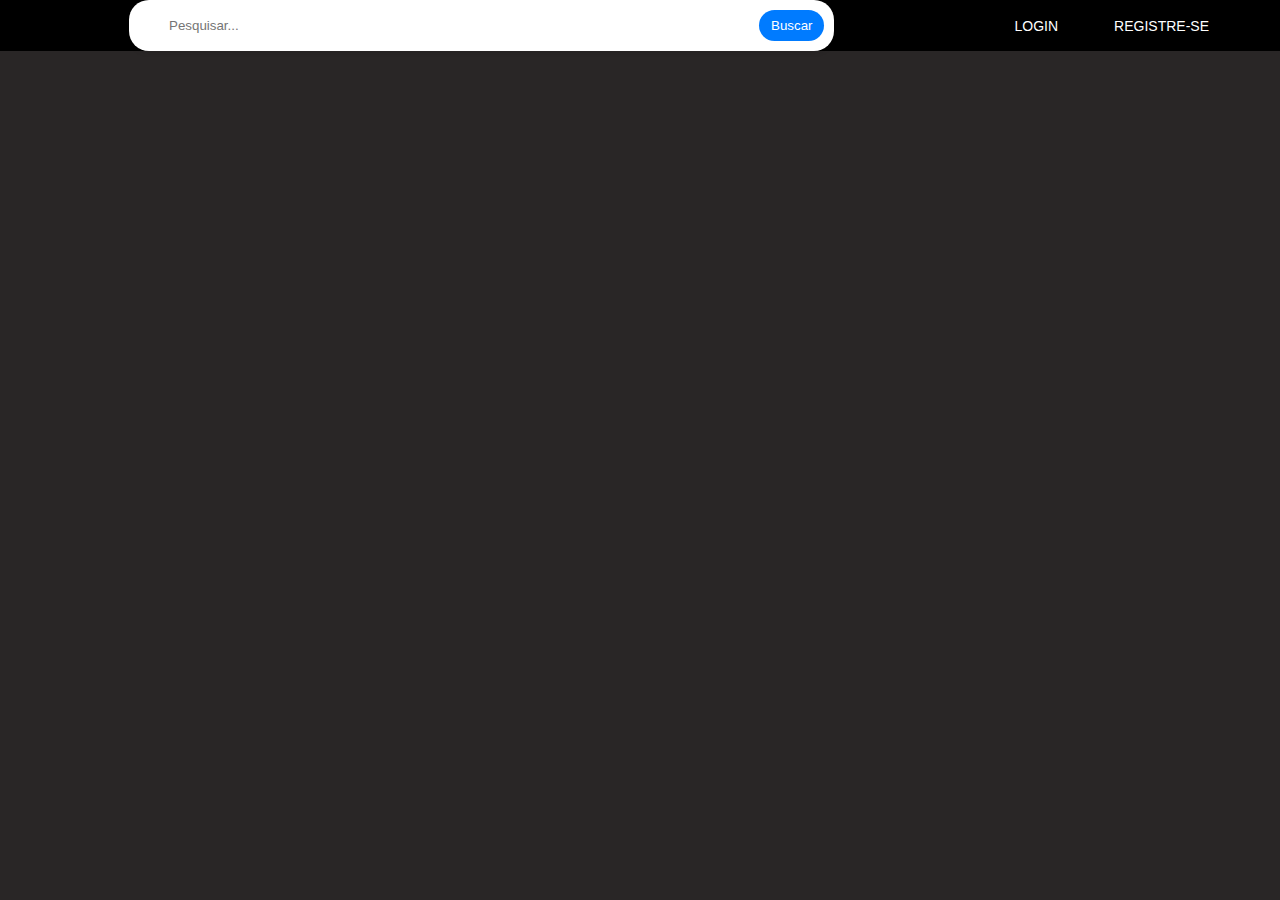
==== likecore/index.html @ 0aa755f7 "Add files via upload" ====
<!DOCTYPE html>
<html lang="en">
<head>
    <meta charset="UTF-8">
    <meta name="viewport" content="width=device-width, initial-scale=1.0">
    <link rel="stylesheet" href="style.css">
    <title>LickCore </title>
</head>
<body>

        <header>
    
    <div class="container-logo">    
    
    <div class="logo-imagem">
        <img src="/img/likecorelogo.png" alt="" width="100px">
        
    
    </div>
    
    </div> <!--container-logo--> 

    <div class="search-container">
        <div class="search-icon">
          <img src="/img/magnifying-glass.png" alt="" width="24px">
        </div>
        <input type="text" class="search-input" placeholder="Pesquisar...">
        <button class="search-button">Buscar</button>
        
      </div> 


    <div class="menu">
        <ul>
            <li><a href="/indexs/index2.html">Login</a></li>
            <li><a href="/registro/index-registro.html">Registre-se</a></li>
            
        </ul>
    
    </div><!--menu-->
    
    
     </header>
    
</body>
</html>
---- likecore/style.css ----
*{
    padding: 0;
    margin: 0;
    box-sizing: border-box;
  }
  
  body{
  background-color:#292626 ;
  }
  header{
  width: 100%;
  background-color:#000000; 
  display: flex;
  align-items: center;
  justify-content: space-around;
  padding: 0px 3px; 
  }
   
  .container-logo{
    display: flex;
  }
  
  .logo-imagem{
    margin-left: 0px;
   }
  
  .menu{
    margin-left: 70px;
  
  }
  
  .menu li{
    display: inline-block;
    margin: 0 16px;
  }
  .menu li a{
    font-family: 'Gill Sans', 'Gill Sans MT', Calibri, 'Trebuchet MS', sans-serif;
    font-size: 14px;
    text-decoration: none;
    color: white;
    text-transform: uppercase;
    padding: 15px 10px;
    border-radius: 15px;
  }
  
  .menu li a:hover{
    background-color:#0c3a9b;
  }

  
     .search-container {
      display: flex;
      align-items: center;
      background-color: #fff;
      border-radius: 20px;
      box-shadow: 0 2px 5px rgba(0, 0, 0, 0.1);
      padding: 10px;
    }
    
    .search-input {
      border: none;
      outline: none;
      padding: 8px;
      padding-left: 30px;
      border-radius: 20px;
      width: 620px;
    }
    
    .search-button {
      background-color: #007bff;
      color: #fff;
      border: none;
      border-radius: 20px;
      padding: 8px 12px;
      cursor: pointer;
    }
    
    .search-container img{
      align-items: center;
    }
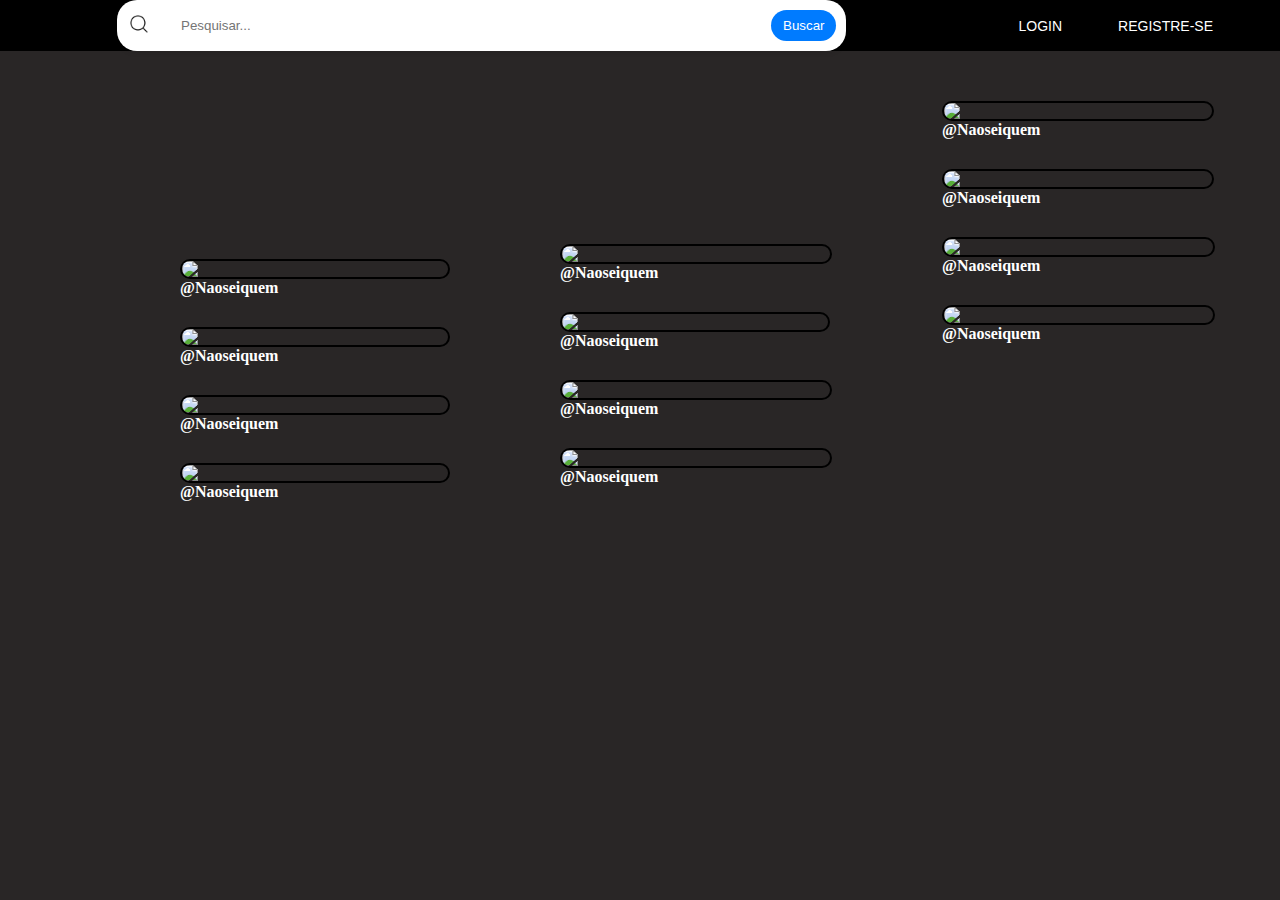
==== commit 011a130e: "Add files via upload" ====
--- a/likecore/index.html
+++ b/likecore/index.html
@@ -1,46 +1,158 @@
 <!DOCTYPE html>
 <html lang="en">
+
 <head>
     <meta charset="UTF-8">
     <meta name="viewport" content="width=device-width, initial-scale=1.0">
     <link rel="stylesheet" href="style.css">
-    <title>LickCore </title>
+    <title>LickCore</title>
 </head>
-<body>
 
-        <header>
-    
-    <div class="container-logo">    
-    
-    <div class="logo-imagem">
-        <img src="/img/likecorelogo.png" alt="" width="100px">
-        
-    
-    </div>
-    
-    </div> <!--container-logo--> 
+<header>
+
+    <div class="container-logo">
+
+        <div class="logo-imagem">
+            <img src="likecore/img/likecorelogo.png" alt="" width="100px">
+
+
+        </div>
+
+    </div> <!--container-logo-->
 
     <div class="search-container">
         <div class="search-icon">
-          <img src="/img/magnifying-glass.png" alt="" width="24px">
+            <img src="/likecore/img/magnifying-glass.png" alt="" width="24px">
         </div>
         <input type="text" class="search-input" placeholder="Pesquisar...">
         <button class="search-button">Buscar</button>
-        
-      </div> 
+
+    </div>
 
 
     <div class="menu">
         <ul>
-            <li><a href="/indexs/index2.html">Login</a></li>
-            <li><a href="/registro/index-registro.html">Registre-se</a></li>
-            
+            <li><a href="/likecore/indexs/index2.html">Login</a></li>
+            <li><a href="/likecore/registro/index-registro.html">Registre-se</a></li>
+
         </ul>
-    
+
     </div><!--menu-->
-    
-    
-     </header>
-    
+
+
+</header>
+
+<body>
+    <div class="containerp">
+        <ul>
+            <li>
+                <div class="container23">
+                    <ul>
+                        <div>
+                            <li>
+                                <img class="imagem6"
+                                    src="https://i.pinimg.com/736x/bf/4b/ba/bf4bbaab901f3b1dd28ef5faafcaab0b.jpg">
+                                    <h4>@Naoseiquem</h4>
+                            </li>
+                        </div>
+                        <div>
+                            <li>
+                                <img
+                                    src="https://encrypted-tbn0.gstatic.com/images?q=tbn:ANd9GcS0uO46i7A31VkWT7ulJZiktl-OV_jHuDS1Uz8REPX2hw&s">
+                                    <h4>@Naoseiquem</h4>
+                            </li>
+                        </div>
+                        <div>
+                            <li>
+                                <img
+                                    src="https://encrypted-tbn0.gstatic.com/images?q=tbn:ANd9GcS0uO46i7A31VkWT7ulJZiktl-OV_jHuDS1Uz8REPX2hw&s">
+                                    <h4>@Naoseiquem</h4>
+                            </li>
+                        </div>
+                        <div>
+                            <li>
+                                <img
+                                    src="https://encrypted-tbn0.gstatic.com/images?q=tbn:ANd9GcS0uO46i7A31VkWT7ulJZiktl-OV_jHuDS1Uz8REPX2hw&s">
+                                    <h4>@Naoseiquem</h4>
+                            </li>
+                        </div>
+                    </ul>
+                </div>
+        </ul>
+        </li>
+
+        <li>
+            <div class="container24">
+                <ul>
+                    <div>
+                        <li>
+                            <img class="imagem10"
+                                src="https://w0.peakpx.com/wallpaper/407/565/HD-wallpaper-anime-demon-slayer-kimetsu-no-yaiba-kyojuro-rengoku-tengen-uzui.jpg">
+                                <h4>@Naoseiquem</h4>
+                        </li>
+                    </div>
+                    <div>
+                        <li>
+                            <img
+                                class="imagem3" src="https://i0.wp.com/omeudiadia.com.br/wp-content/uploads/2022/07/cansado.jpg?resize=577%2C1024&ssl=1">
+                                <h4>@Naoseiquem</h4>
+                        </li>
+                    </div>
+                    <div>
+                        <li>
+                            <img
+                                src="https://encrypted-tbn0.gstatic.com/images?q=tbn:ANd9GcS0uO46i7A31VkWT7ulJZiktl-OV_jHuDS1Uz8REPX2hw&s">
+                                <h4>@Naoseiquem</h4>
+                        </li>
+                    </div>
+                    <div>
+                        <li>
+                            <img
+                                src="https://encrypted-tbn0.gstatic.com/images?q=tbn:ANd9GcS0uO46i7A31VkWT7ulJZiktl-OV_jHuDS1Uz8REPX2hw&s">
+                                <h4>@Naoseiquem</h4>
+                        </li>
+                    </div>
+                </ul>
+            </div>
+        </li>
+
+        <li>
+            <div class="container25">
+                <ul>
+                    <div>
+                        <li>
+                            <img class="imagem9"
+                                src="https://image.api.playstation.com/vulcan/ap/rnd/202206/0608/9cJzlUE7sOpwvrCmOzxubniq.jpg">
+                                <h4>@Naoseiquem</h4>
+                                
+                        </li>
+                    </div>
+                    <div>
+                        <li>
+                            <img class="imagem8"
+                                src="https://image.api.playstation.com/vulcan/ap/rnd/202206/0720/ca6Dr3k7PXKaDgEbhN9eODeD.png">
+                                <h4>@Naoseiquem</h4>
+                        </li>
+                    </div>
+                    <div>
+                        <li>
+                            <img
+                                src="https://encrypted-tbn0.gstatic.com/images?q=tbn:ANd9GcS0uO46i7A31VkWT7ulJZiktl-OV_jHuDS1Uz8REPX2hw&s">
+                                <h4>@Naoseiquem</h4>
+                        </li>
+                    </div>
+                    <div>
+                        <li>
+                            <img class="imagem7"
+                                src="https://blogger.googleusercontent.com/img/b/R29vZ2xl/AVvXsEg3AvmrRlSxUOn1Ika6XlRU_S_qWlWKDa0Na1Que_fE4af4bYXzuaCiKsRvmeiEfa1rI_4nUbG8xlWgeoFj7g6i13YwnTBRdWnxgYYCdRCstCiWnDFHHffhnPNfUJWCX-HLXXA8tRLpEjs/s1600/Papel+de+Parede+%252852%2529.jpg">
+                                <h4>@Naoseiquem</h4>
+                        </li>
+                    </div>
+                </ul>
+            </div>
+        </li>
+        </ul>
+    </div>
 </body>
+
 </html>--- a/likecore/style.css
+++ b/likecore/style.css
@@ -78,4 +78,111 @@
     .search-container img{
       align-items: center;
     }
-   +   
+    .container23 {
+      border-radius: 5px;
+    }
+
+    .container23 img {
+      border-radius: 10px;
+      flex-direction: row;
+      display: flex;
+      align-items: flex-start;
+      margin-left: 30px;
+    }
+
+    .container23 li {
+      margin-top: 30px;
+    }
+
+
+
+    .container24 {
+      border-radius: 5px;
+      margin-bottom:30px;
+    }
+
+    .container24 img {
+      border-radius: 10px;
+      flex-direction: row;
+      display: flex;
+      align-items: center;
+      margin-left: 30px;
+    }
+
+    .container24 li {
+      margin-top: 30px;
+    }
+
+    
+    .container25 {
+      border-radius: 5px;
+      margin-bottom: 315px;
+    }
+
+    .container25 img {
+      border-radius: 10px;
+      flex-direction: row;
+      display: flex;
+      align-items: center;
+      margin-left: 30px;
+    }
+
+    .container25 li {
+      margin-top: 30px;
+    }
+
+    .containerp {
+      flex-direction: row;
+      display: flex;
+      align-items: center;
+      margin-left: 70px;
+      margin-top: 20px;
+
+    }
+
+    .containerp li {
+      margin-left: 40px;
+       list-style-type: none;
+    }
+
+    .containerp img {
+      border: 2px solid;
+      border-color: black;
+      cursor: zoom-in;
+      transition: transform 0.5s;
+    }
+
+    .containerp img:hover {
+      transform: scale(1.2);
+    }
+
+    .containerp h4 {
+      color: white;
+      margin-left: 30px;
+      cursor: pointer;
+    }
+
+    .imagem3 {
+      width: 270px;
+    }
+
+    .imagem6 {
+      width: 270px;
+    }
+
+    .imagem7 {
+      width: 273px;
+    }
+
+    .imagem8 {
+      width: 272px;
+    }
+
+    .imagem9 {
+      width: 272px;
+    }
+
+    .imagem10 {
+      width: 272px;
+    }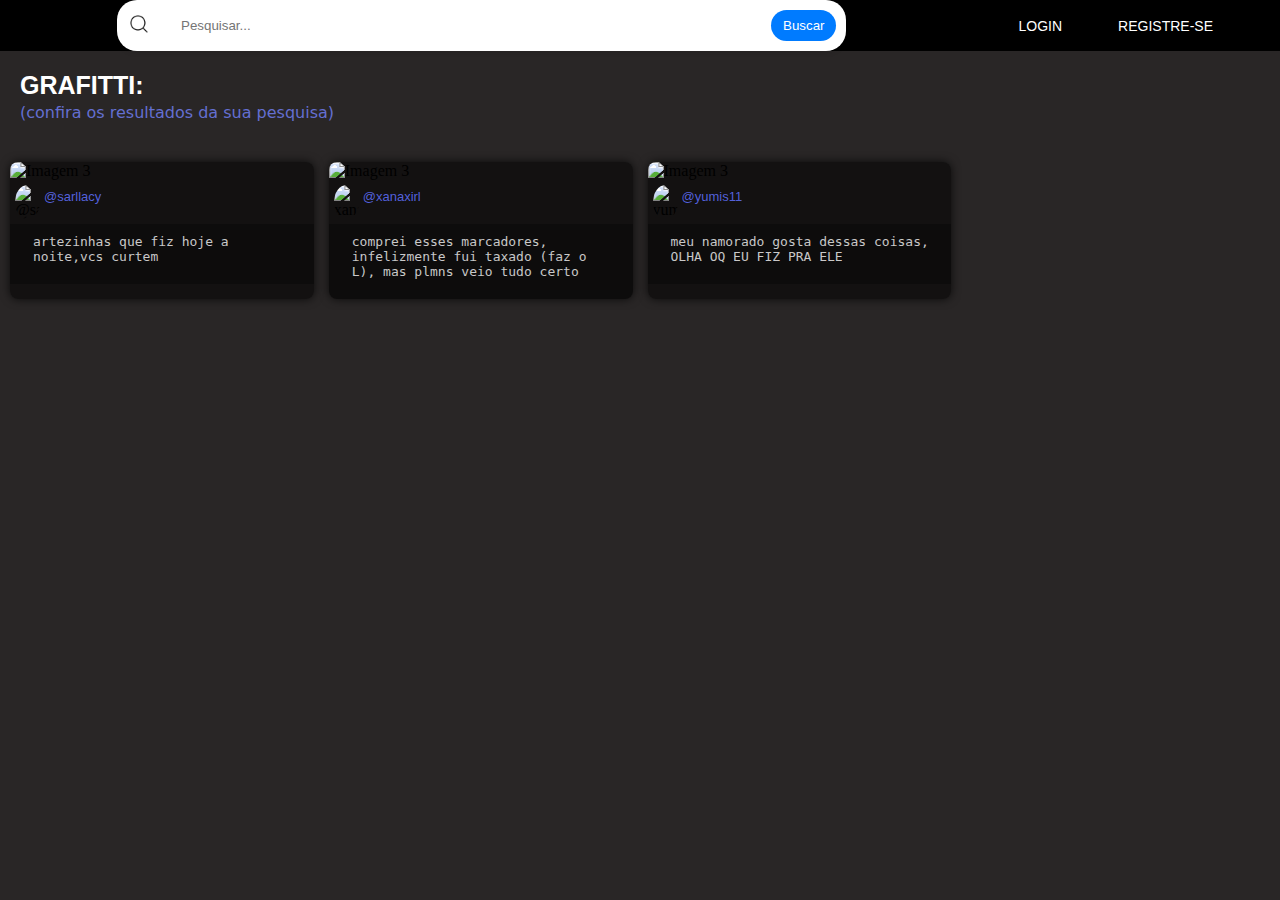
==== commit 807277c4: "Add files via upload" ====
--- a/likecore/index.html
+++ b/likecore/index.html
@@ -13,7 +13,7 @@
     <div class="container-logo">
 
         <div class="logo-imagem">
-            <img src="likecore/img/likecorelogo.png" alt="" width="100px">
+            <img src="/img/likecorelogo.png" alt="" width="100px">
 
 
         </div>
@@ -33,7 +33,7 @@
     <div class="menu">
         <ul>
             <li><a href="/likecore/indexs/index2.html">Login</a></li>
-            <li><a href="/likecore/registro/index-registro.html">Registre-se</a></li>
+            <li><a href="/registro/index-registro.html">Registre-se</a></li>
 
         </ul>
 
@@ -43,116 +43,51 @@
 </header>
 
 <body>
-    <div class="containerp">
-        <ul>
-            <li>
-                <div class="container23">
-                    <ul>
-                        <div>
-                            <li>
-                                <img class="imagem6"
-                                    src="https://i.pinimg.com/736x/bf/4b/ba/bf4bbaab901f3b1dd28ef5faafcaab0b.jpg">
-                                    <h4>@Naoseiquem</h4>
-                            </li>
-                        </div>
-                        <div>
-                            <li>
-                                <img
-                                    src="https://encrypted-tbn0.gstatic.com/images?q=tbn:ANd9GcS0uO46i7A31VkWT7ulJZiktl-OV_jHuDS1Uz8REPX2hw&s">
-                                    <h4>@Naoseiquem</h4>
-                            </li>
-                        </div>
-                        <div>
-                            <li>
-                                <img
-                                    src="https://encrypted-tbn0.gstatic.com/images?q=tbn:ANd9GcS0uO46i7A31VkWT7ulJZiktl-OV_jHuDS1Uz8REPX2hw&s">
-                                    <h4>@Naoseiquem</h4>
-                            </li>
-                        </div>
-                        <div>
-                            <li>
-                                <img
-                                    src="https://encrypted-tbn0.gstatic.com/images?q=tbn:ANd9GcS0uO46i7A31VkWT7ulJZiktl-OV_jHuDS1Uz8REPX2hw&s">
-                                    <h4>@Naoseiquem</h4>
-                            </li>
-                        </div>
-                    </ul>
+<h1 id="pesquisatitulo">GRAFITTI:</h1> <p id="textopesquisa"> (confira os resultados da sua pesquisa)</p>
+    
+    <div class="grid-container">
+       <div class="grid-item">
+          <img src="/img/imagem1.jpg" alt="Imagem 3">
+          <div class="container">
+            <div class="image-container">
+              <img src="/img/7f98d1833aa28126fbe37168a160ac45.jpg" alt="@sarllacy" class="rounded-image">
+            </div>
+         <p id="username">@sarllacy</p>
+        </div>
+        <div class="container-description">
+          <p id="description">artezinhas que fiz hoje a noite,vcs curtem</p>
+         </div>
+          </div>
+          
+          
+          <div class="grid-item">
+            <img src="/img/imagem3.jpg" alt="Imagem 3">
+            <div class="container">
+              <div class="image-container">
+                <img src="/img/CUxqoMWR_400x400.jpg" alt="xanaxirl" class="rounded-image">
+              </div>
+           <p id="username">@xanaxirl</p>
+           
+              </div>
+              <div class="container-description">
+                <p id="description">comprei esses marcadores, infelizmente fui taxado (faz o L), mas plmns veio tudo certo</p>
+               </div>
+            </div>
+            <div class="grid-item">
+                <img src="/img/imagem4.jpg" alt="Imagem 3">
+                <div class="container">
+                  <div class="image-container">
+                    <img src="/img/9c5088856d5245fc99962fcdd6aded4d.jpg" alt="yumis11" class="rounded-image">
+                  </div>
+               <p id="username">@yumis11</p>
+               
+                  </div>
+                  <div class="container-description">
+                    <p id="description">meu namorado gosta dessas coisas, OLHA OQ EU FIZ PRA ELE</p>
+                   </div>
                 </div>
-        </ul>
-        </li>
-
-        <li>
-            <div class="container24">
-                <ul>
-                    <div>
-                        <li>
-                            <img class="imagem10"
-                                src="https://w0.peakpx.com/wallpaper/407/565/HD-wallpaper-anime-demon-slayer-kimetsu-no-yaiba-kyojuro-rengoku-tengen-uzui.jpg">
-                                <h4>@Naoseiquem</h4>
-                        </li>
-                    </div>
-                    <div>
-                        <li>
-                            <img
-                                class="imagem3" src="https://i0.wp.com/omeudiadia.com.br/wp-content/uploads/2022/07/cansado.jpg?resize=577%2C1024&ssl=1">
-                                <h4>@Naoseiquem</h4>
-                        </li>
-                    </div>
-                    <div>
-                        <li>
-                            <img
-                                src="https://encrypted-tbn0.gstatic.com/images?q=tbn:ANd9GcS0uO46i7A31VkWT7ulJZiktl-OV_jHuDS1Uz8REPX2hw&s">
-                                <h4>@Naoseiquem</h4>
-                        </li>
-                    </div>
-                    <div>
-                        <li>
-                            <img
-                                src="https://encrypted-tbn0.gstatic.com/images?q=tbn:ANd9GcS0uO46i7A31VkWT7ulJZiktl-OV_jHuDS1Uz8REPX2hw&s">
-                                <h4>@Naoseiquem</h4>
-                        </li>
-                    </div>
-                </ul>
-            </div>
-        </li>
-
-        <li>
-            <div class="container25">
-                <ul>
-                    <div>
-                        <li>
-                            <img class="imagem9"
-                                src="https://image.api.playstation.com/vulcan/ap/rnd/202206/0608/9cJzlUE7sOpwvrCmOzxubniq.jpg">
-                                <h4>@Naoseiquem</h4>
-                                
-                        </li>
-                    </div>
-                    <div>
-                        <li>
-                            <img class="imagem8"
-                                src="https://image.api.playstation.com/vulcan/ap/rnd/202206/0720/ca6Dr3k7PXKaDgEbhN9eODeD.png">
-                                <h4>@Naoseiquem</h4>
-                        </li>
-                    </div>
-                    <div>
-                        <li>
-                            <img
-                                src="https://encrypted-tbn0.gstatic.com/images?q=tbn:ANd9GcS0uO46i7A31VkWT7ulJZiktl-OV_jHuDS1Uz8REPX2hw&s">
-                                <h4>@Naoseiquem</h4>
-                        </li>
-                    </div>
-                    <div>
-                        <li>
-                            <img class="imagem7"
-                                src="https://blogger.googleusercontent.com/img/b/R29vZ2xl/AVvXsEg3AvmrRlSxUOn1Ika6XlRU_S_qWlWKDa0Na1Que_fE4af4bYXzuaCiKsRvmeiEfa1rI_4nUbG8xlWgeoFj7g6i13YwnTBRdWnxgYYCdRCstCiWnDFHHffhnPNfUJWCX-HLXXA8tRLpEjs/s1600/Papel+de+Parede+%252852%2529.jpg">
-                                <h4>@Naoseiquem</h4>
-                        </li>
-                    </div>
-                </ul>
-            </div>
-        </li>
-        </ul>
-    </div>
+        </div>
+   
 </body>
 
 </html>--- a/likecore/style.css
+++ b/likecore/style.css
@@ -185,4 +185,101 @@
 
     .imagem10 {
       width: 272px;
-    }+    }  
+
+    .grid-container {
+      display: grid;
+      grid-template-columns: repeat(auto-fill, minmax(250px, 1fr));
+      grid-gap: 15px;
+      padding: 10px;
+    }
+    
+    .grid-item {
+      /* background-color: #fff; */
+      border-radius: 8px;
+      overflow: hidden;
+      box-shadow: 0px 0px 10px rgba(0, 0, 0, 0.76);
+      background-color: #00000088;
+    }
+    
+    .grid-item img {
+      display: block;
+      width: 100%;
+      height: auto;
+    }
+
+    .grid-item p {
+      font-size: 13px;
+      font-family:Verdana, Geneva, Tahoma, sans-serif;
+     color: #fff;
+      padding-left: 40px;
+    }
+
+
+   .container {
+    display: flex;
+    padding: 5px;
+     border-radius:100%;
+    
+   
+  }
+  
+  .image-container {
+    width: 25px;
+  }
+  
+  .rounded-image {
+    width: 100px;
+    border-radius: 50%;
+  }
+  
+#username{
+  background-size: 0;
+  margin: 4px;
+  padding-left: 0;
+  color: #5664e0f8;
+ 
+}
+
+.container-description{
+background-size: 0px;
+margin: 0;
+
+}
+.container-description p {
+padding-right: 18px;
+padding-left: 23px;
+padding-bottom: 20px;
+padding-top: 10px;
+background-color: #0000004b;
+background-size: 0;
+margin: 0;
+color: #ffffffc7;
+font-family: monospace ;
+
+
+}
+
+body img:hover {
+  cursor: zoom-in;
+}
+
+body img:active {
+  transform: scale(1.5);
+}
+
+#pesquisatitulo{
+  padding-bottom: 3px;
+  padding-top: 20px;
+  color: white;
+  font-family:Verdana, Geneva, Tahoma, sans-serif;
+  padding-left: 20px;
+  font-size: 25px;
+}
+#textopesquisa{
+padding-left: 20px;
+padding-bottom: 30px;
+color:#646fd1;
+font-family: system-ui, -apple-system, BlinkMacSystemFont, 'Segoe UI', Roboto, Oxygen, Ubuntu, Cantarell, 'Open Sans', 'Helvetica Neue', sans-serif;
+
+}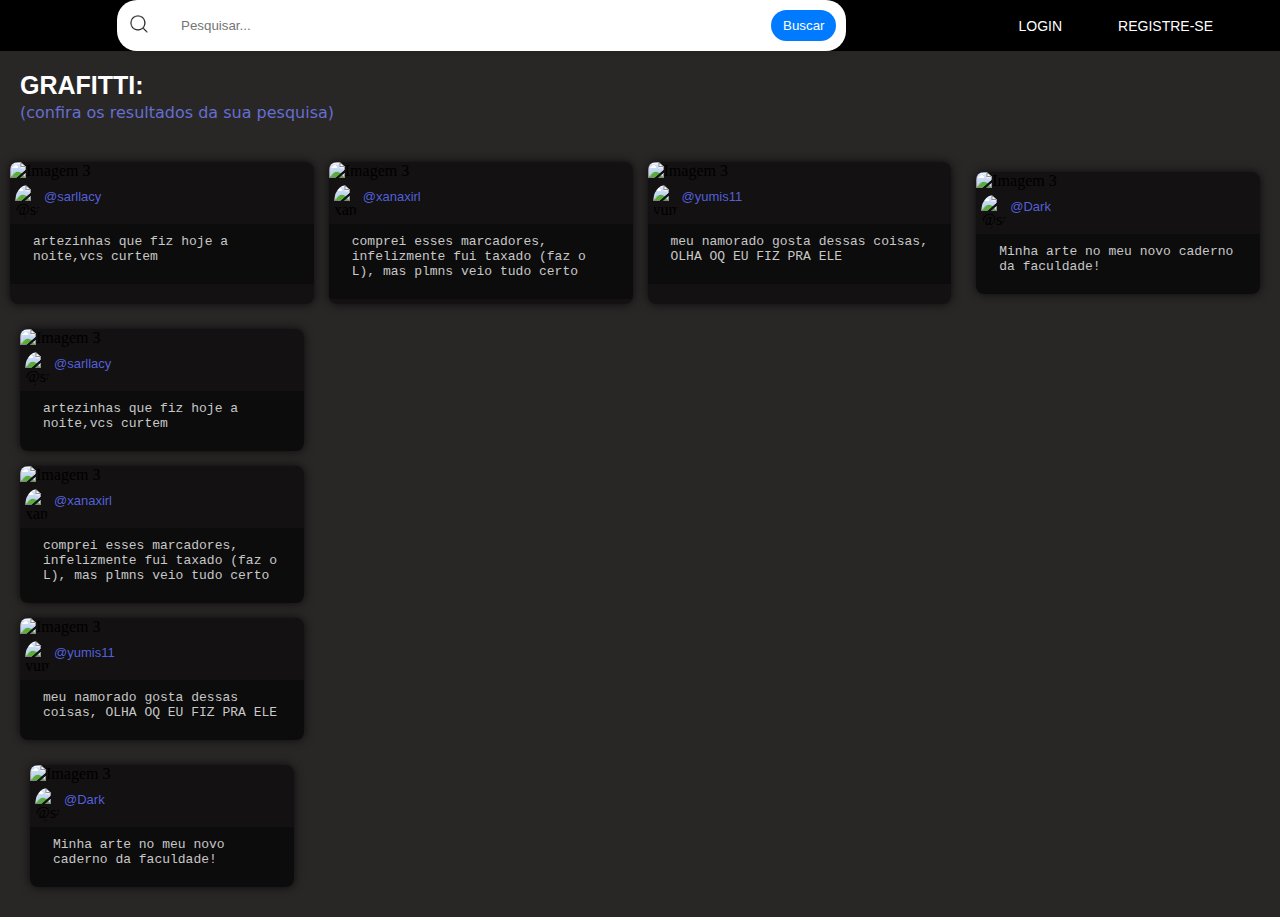
==== commit 6645dc52: "Add files via upload" ====
--- a/likecore/index.html
+++ b/likecore/index.html
@@ -32,7 +32,7 @@
 
     <div class="menu">
         <ul>
-            <li><a href="/likecore/indexs/index2.html">Login</a></li>
+            <li><a href="login/index-login.html">Login</a></li>
             <li><a href="/registro/index-registro.html">Registre-se</a></li>
 
         </ul>
@@ -86,8 +86,77 @@
                     <p id="description">meu namorado gosta dessas coisas, OLHA OQ EU FIZ PRA ELE</p>
                    </div>
                 </div>
+
+                <div class="grid-container">
+                  <div class="grid-item">
+                     <img src="/img/imagem5.jpg" alt="Imagem 3">
+                     <div class="container">
+                       <div class="image-container">
+                         <img src="/img/7f98d1833aa28126fbe37168a160ac45.jpg" alt="@sarllacy" class="rounded-image">
+                       </div>
+                    <p id="username">@Dark</p>
+                   </div>
+                   <div class="container-description">
+                     <p id="description">Minha arte no meu novo caderno da faculdade!</p>
+                    </div>
+                     </div>
         </div>
+        <div class="grid-container">
+          <div class="grid-item">
+             <img src="/img/imagem1.jpg" alt="Imagem 3">
+             <div class="container">
+               <div class="image-container">
+                 <img src="/img/7f98d1833aa28126fbe37168a160ac45.jpg" alt="@sarllacy" class="rounded-image">
+               </div>
+            <p id="username">@sarllacy</p>
+           </div>
+           <div class="container-description">
+             <p id="description">artezinhas que fiz hoje a noite,vcs curtem</p>
+            </div>
+             </div>
+             
+             
+             <div class="grid-item">
+               <img src="/img/imagem3.jpg" alt="Imagem 3">
+               <div class="container">
+                 <div class="image-container">
+                   <img src="/img/CUxqoMWR_400x400.jpg" alt="xanaxirl" class="rounded-image">
+                 </div>
+              <p id="username">@xanaxirl</p>
+              
+                 </div>
+                 <div class="container-description">
+                   <p id="description">comprei esses marcadores, infelizmente fui taxado (faz o L), mas plmns veio tudo certo</p>
+                  </div>
+               </div>
+               <div class="grid-item">
+                   <img src="/img/imagem4.jpg" alt="Imagem 3">
+                   <div class="container">
+                     <div class="image-container">
+                       <img src="/img/9c5088856d5245fc99962fcdd6aded4d.jpg" alt="yumis11" class="rounded-image">
+                     </div>
+                  <p id="username">@yumis11</p>
+                  
+                     </div>
+                     <div class="container-description">
+                       <p id="description">meu namorado gosta dessas coisas, OLHA OQ EU FIZ PRA ELE</p>
+                      </div>
+                   </div>
    
+                   <div class="grid-container">
+                     <div class="grid-item">
+                        <img src="/img/imagem5.jpg" alt="Imagem 3">
+                        <div class="container">
+                          <div class="image-container">
+                            <img src="/img/7f98d1833aa28126fbe37168a160ac45.jpg" alt="@sarllacy" class="rounded-image">
+                          </div>
+                       <p id="username">@Dark</p>
+                      </div>
+                      <div class="container-description">
+                        <p id="description">Minha arte no meu novo caderno da faculdade!</p>
+                       </div>
+                        </div>
+           </div>
 </body>
 
 </html>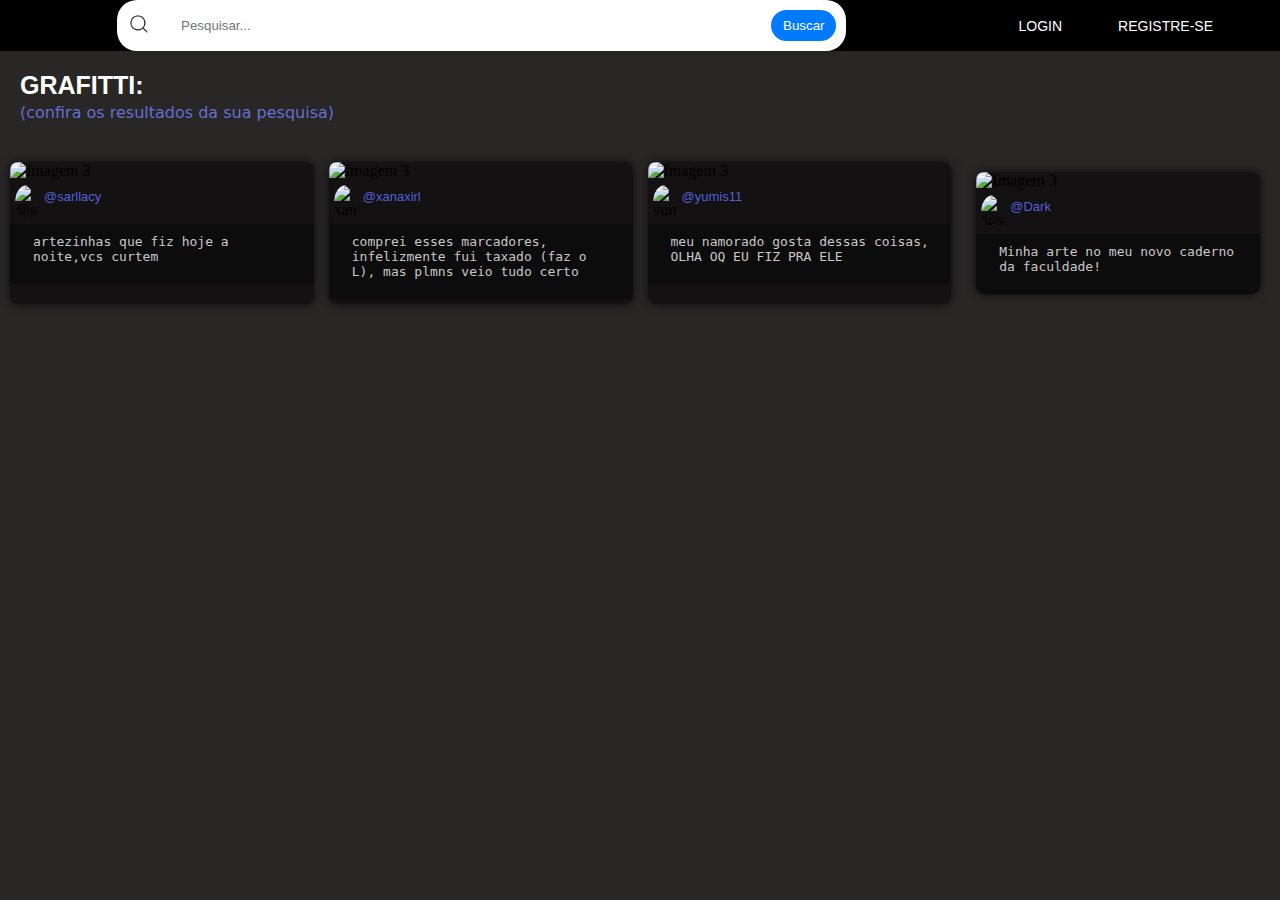
==== commit fb0d2868: "Add files via upload" ====
--- a/likecore/index.html
+++ b/likecore/index.html
@@ -100,62 +100,7 @@
                      <p id="description">Minha arte no meu novo caderno da faculdade!</p>
                     </div>
                      </div>
-        </div>
-        <div class="grid-container">
-          <div class="grid-item">
-             <img src="/img/imagem1.jpg" alt="Imagem 3">
-             <div class="container">
-               <div class="image-container">
-                 <img src="/img/7f98d1833aa28126fbe37168a160ac45.jpg" alt="@sarllacy" class="rounded-image">
-               </div>
-            <p id="username">@sarllacy</p>
-           </div>
-           <div class="container-description">
-             <p id="description">artezinhas que fiz hoje a noite,vcs curtem</p>
-            </div>
-             </div>
-             
-             
-             <div class="grid-item">
-               <img src="/img/imagem3.jpg" alt="Imagem 3">
-               <div class="container">
-                 <div class="image-container">
-                   <img src="/img/CUxqoMWR_400x400.jpg" alt="xanaxirl" class="rounded-image">
-                 </div>
-              <p id="username">@xanaxirl</p>
-              
-                 </div>
-                 <div class="container-description">
-                   <p id="description">comprei esses marcadores, infelizmente fui taxado (faz o L), mas plmns veio tudo certo</p>
-                  </div>
-               </div>
-               <div class="grid-item">
-                   <img src="/img/imagem4.jpg" alt="Imagem 3">
-                   <div class="container">
-                     <div class="image-container">
-                       <img src="/img/9c5088856d5245fc99962fcdd6aded4d.jpg" alt="yumis11" class="rounded-image">
-                     </div>
-                  <p id="username">@yumis11</p>
-                  
-                     </div>
-                     <div class="container-description">
-                       <p id="description">meu namorado gosta dessas coisas, OLHA OQ EU FIZ PRA ELE</p>
-                      </div>
-                   </div>
-   
-                   <div class="grid-container">
-                     <div class="grid-item">
-                        <img src="/img/imagem5.jpg" alt="Imagem 3">
-                        <div class="container">
-                          <div class="image-container">
-                            <img src="/img/7f98d1833aa28126fbe37168a160ac45.jpg" alt="@sarllacy" class="rounded-image">
-                          </div>
-                       <p id="username">@Dark</p>
-                      </div>
-                      <div class="container-description">
-                        <p id="description">Minha arte no meu novo caderno da faculdade!</p>
-                       </div>
-                        </div>
+                    </div>
            </div>
 </body>
 
